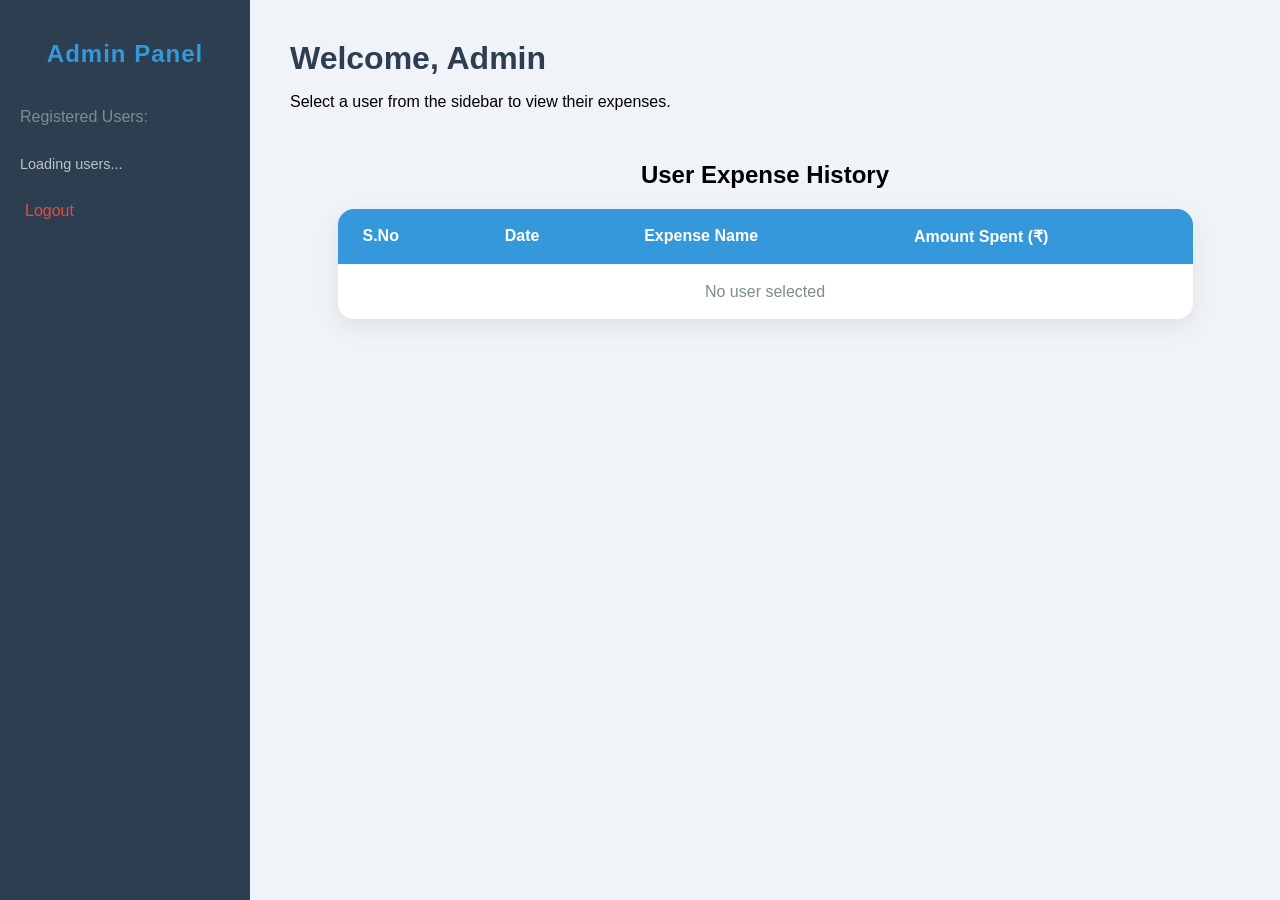
==== admin.html @ ccc7741c "Add files via upload" ====
<!DOCTYPE html>
<html lang="en">
<head>
    <meta charset="UTF-8">
    <meta name="viewport" content="width=device-width, initial-scale=1.0">
    <title>Expense Manager - Admin Dashboard</title>
    <link rel="stylesheet" href="style.css">
</head>
<body class="dashboard-body">

    <!-- Sidebar for User List -->
    <div class="sidebar">
        <h2>Admin Panel</h2>
        <div id="user-list-container" style="margin-top: 20px;">
            <p style="padding-left: 20px; color: #7f8c8d;">Registered Users:</p>
            <div id="user-list" style="display: flex; flex-direction: column; gap: 5px; margin-top: 10px;">
                <!-- User items will appear here -->
                <p style="padding-left: 20px; font-size: 0.9em; color: #bdc3c7;">Loading users...</p>
            </div>
        </div>
        <a href="#" id="admin-logout" class="logout" style="margin-top: auto;">Logout</a>
    </div>

    <!-- Main Content Area -->
    <div class="main-content">
        <header>
            <h1 id="selected-user-name">Welcome, Admin</h1>
            <p id="selected-user-email">Select a user from the sidebar to view their expenses.</p>
        </header>

        <div class="expense-history" style="margin-top: 30px;">
            <h2>User Expense History</h2>
            <table class="expense-table">
                <thead>
                    <tr>
                        <th>S.No</th>
                        <th>Date</th>
                        <th>Expense Name</th>
                        <th>Amount Spent (₹)</th>
                    </tr>
                </thead>
                <tbody id="admin-expense-list">
                    <tr>
                        <td colspan="4" style="text-align: center; color: #7f8c8d;">No user selected</td>
                    </tr>
                </tbody>
            </table>
        </div>
    </div>

    <script src="admin.js"></script>
</body>
</html>
---- style.css ----
/* =========================================
   GLOBAL & LOGIN STYLES
   ========================================= */
body {
    font-family: 'Segoe UI', Tahoma, Geneva, Verdana, sans-serif;
    background-color: #f0f4f8;
    display: flex;
    justify-content: center;
    align-items: center;
    height: 100vh;
    margin: 0;
}

.login-box {
    background-color: white;
    padding: 40px;
    border-radius: 12px;
    box-shadow: 0 8px 20px rgba(0,0,0,0.1);
    width: 100%;
    max-width: 350px;
    text-align: center;
}

.login-box h2 {
    color: #2c3e50;
    margin-bottom: 25px;
    font-size: 24px;
}

.input-group {
    margin-bottom: 20px;
    text-align: left;
}

.input-group input {
    width: 100%;
    padding: 12px;
    margin-top: 5px;
    border: 1px solid #ccd1d9;
    border-radius: 6px;
    box-sizing: border-box;
    font-size: 14px;
}

.login-btn {
    width: 100%;
    padding: 12px;
    background-color: #3498db;
    color: white;
    border: none;
    border-radius: 6px;
    font-size: 16px;
    cursor: pointer;
    font-weight: bold;
    transition: background-color 0.3s ease;
}

.login-btn:hover {
    background-color: #2980b9;
}

.register-link {
    display: block;
    margin-top: 20px;
    color: #7f8c8d;
    text-decoration: none;
    font-size: 14px;
    transition: color 0.3s ease;
}

.register-link:hover {
    color: #3498db;
    text-decoration: underline;
}

/* =========================================
   DASHBOARD SPECIFIC STYLES
   ========================================= */
.dashboard-body {
    display: flex;
    justify-content: flex-start;
    align-items: stretch;
    height: 100vh;
    margin: 0;
    background-color: #f0f4f8;
    transition: background-color 0.3s ease; /* Smooth dark mode transition */
}

/* Sidebar Styling */
.sidebar {
    width: 250px;
    background-color: #2c3e50;
    color: white;
    padding-top: 20px;
    transition: background-color 0.3s ease;
}

.sidebar h2 {
    text-align: center;
    color: #3498db; 
    margin-bottom: 40px;
    letter-spacing: 1px;
}

.sidebar a {
    display: block;
    color: #ccd1d9;
    padding: 15px 25px;
    text-decoration: none;
    font-size: 16px;
    transition: background-color 0.3s ease;
}

.sidebar a:hover, .sidebar a.active {
    background-color: #34495e;
    color: white;
    border-left: 4px solid #3498db; 
}

.sidebar .logout {
    margin-top: 50px;
    color: #e74c3c; 
}

/* Main Content Area */
.main-content {
    flex: 1; 
    padding: 40px;
    overflow-y: auto; 
}

.main-content header h1 {
    margin-top: 0;
    color: #2c3e50;
    margin-bottom: 10px;
}

/* Budget Input Area */
.budget-input-area {
    margin-bottom: 40px;
    font-size: 18px;
    color: #2c3e50;
    font-weight: bold;
}

.budget-input-area input {
    padding: 10px;
    border: 1px solid #ccd1d9;
    border-radius: 6px;
    font-size: 16px;
    margin-left: 10px;
    width: 200px;
}

/* =========================================
   THE BALANCE BOX
   ========================================= */
.balance-wrapper {
    display: flex;
    justify-content: center;
    margin-bottom: 50px;
}

.balance-card {
    background-color: #2c3e50;
    padding: 30px;
    border-radius: 12px;
    box-shadow: 0 8px 20px rgba(0,0,0,0.15);
    width: 100%;
    max-width: 350px;
    text-align: center;
}

.balance-card h3 {
    margin: 0 0 10px 0;
    color: #ccd1d9;
    font-size: 16px;
    text-transform: uppercase;
}

.balance-card p {
    margin: 0;
    font-size: 36px;
    font-weight: bold;
    color: white;
    transition: color 0.5s ease; 
}

/* =========================================
   ENTER EXPENSE SECTION
   ========================================= */
.expense-section {
    display: flex;
    flex-direction: column;
    align-items: center; 
}

.expense-section h2 {
    color: #2c3e50;
    margin-bottom: 20px;
}

.expense-box {
    background-color: white;
    padding: 30px;
    border-radius: 12px;
    box-shadow: 0 4px 15px rgba(0,0,0,0.05);
    width: 100%;
    max-width: 400px;
    transition: background-color 0.3s ease;
}

/* =========================================
   EXPENSE HISTORY TABLE STYLES
   ========================================= */
.expense-history {
    display: flex;
    flex-direction: column;
    align-items: center;
    margin-top: 50px;
    margin-bottom: 50px;
    width: 100%; 
}

.expense-table {
    width: 90%; 
    max-width: 1200px; 
    border-collapse: collapse; 
    background-color: white;
    box-shadow: 0 8px 25px rgba(0,0,0,0.08); 
    border-radius: 16px; 
    overflow: hidden; 
    transition: background-color 0.3s ease;
}

.expense-table th, .expense-table td {
    padding: 18px 25px; 
    text-align: left;
    border-bottom: 1px solid #f0f4f8;
}

.expense-table th {
    background-color: #3498db; 
    color: white;
    font-weight: bold;
    font-size: 16px;
}

.expense-table tr:last-child td {
    border-bottom: none;
}

.expense-table tbody tr:hover {
    background-color: #f9fbfd;
}

/* Styling for the Notes column in the Transactions Popup */
.expense-table td:nth-child(4) {
    font-style: italic;
    color: #7f8c8d;
    max-width: 200px;
    white-space: nowrap;
    overflow: hidden;
    text-overflow: ellipsis;
}

/* =========================================
   MODALS (SETTINGS & TRANSACTIONS)
   ========================================= */
.modal-overlay {
    display: none; 
    position: fixed;
    top: 0;
    left: 0;
    width: 100%;
    height: 100%;
    background-color: rgba(0, 0, 0, 0.6); 
    justify-content: center;
    align-items: center;
    z-index: 1000; 
}

.modal-box {
    background-color: white;
    padding: 30px;
    border-radius: 12px;
    width: 100%;
    max-width: 400px;
    position: relative; 
    box-shadow: 0 10px 30px rgba(0,0,0,0.2);
    transition: background-color 0.3s ease;
}

.modal-box h2 {
    margin-top: 0;
    color: #2c3e50;
    border-bottom: 1px solid #f0f4f8;
    padding-bottom: 15px;
}

.setting-option {
    display: flex;
    justify-content: space-between;
    align-items: center;
    margin-top: 20px;
}

.setting-option p {
    color: #2c3e50;
    font-weight: bold;
    margin: 0;
}

.close-btn {
    position: absolute;
    top: 15px;
    right: 20px;
    font-size: 28px;
    color: #7f8c8d;
    cursor: pointer;
    transition: color 0.3s;
}

.close-btn:hover {
    color: #e74c3c; 
}

/* Table scroll wrapper for the transactions popup */
.transaction-table-wrapper {
    max-height: 400px;
    overflow-y: auto;
    margin-top: 20px;
    border-radius: 12px;
}

/* =========================================
   DARK MODE STYLES (THE MASTER OVERRIDE)
   ========================================= */

/* 1. Main Backgrounds */
body.dark-mode { background-color: #121212 !important; }
body.dark-mode .dashboard-body { background-color: #121212; }
body.dark-mode .sidebar { background-color: #1e1e24; }

/* 2. Text Colors */
body.dark-mode h1, 
body.dark-mode h2, 
body.dark-mode .budget-input-area,
body.dark-mode .setting-option p {
    color: #ffffff;
}

/* 3. White Boxes to Dark Grey */
body.dark-mode .expense-box, 
body.dark-mode .expense-table,
body.dark-mode .modal-box {
    background-color: #1e1e24;
    color: #e0e0e0;
    box-shadow: 0 8px 25px rgba(0,0,0,0.5);
}

body.dark-mode .modal-box h2 {
    border-bottom-color: #333;
}

/* 4. Input Fields */
body.dark-mode input {
    background-color: #2b2b36;
    color: white;
    border: 1px solid #444;
}

/* 5. Table Fixes */
body.dark-mode .expense-table th {
    background-color: #2b2b36;
    color: #3498db;
}

body.dark-mode .expense-table td {
    border-bottom: 1px solid #2b2b36;
}

body.dark-mode .expense-table tbody tr:hover {
    background-color: #2b2b36;
}

/* 6. Close Button Fixes */
body.dark-mode .close-btn {
    color: #e0e0e0;
}
body.dark-mode .close-btn:hover {
    color: #e74c3c;
}

.delete-btn {
    background-color: #e74c3c;
    color: white;
    border: none;
    padding: 6px 12px;
    border-radius: 4px;
    cursor: pointer;
    font-size: 12px;
    font-weight: bold;
    transition: background-color 0.2s ease;
}

.delete-btn:hover {
    background-color: #c0392b; /* Darker red on hover */
}

/* Dark mode adjustment for the delete button */
body.dark-mode .delete-btn {
    background-color: #ff5252;
}

body.dark-mode .delete-btn:hover {
    background-color: #d50000;
}
/* =========================================
   AI ADVISOR STYLES
   ========================================= */
.ai-card {
    background: linear-gradient(135deg, #2c3e50, #4ca1af);
    padding: 30px;
    border-radius: 12px;
    box-shadow: 0 8px 20px rgba(0,0,0,0.15);
    width: 100%;
    max-width: 350px;
    display: flex;
    flex-direction: column;
    justify-content: center;
}

.ai-card h3 {
    margin: 0 0 10px 0;
    color: #a8e6cf; /* A nice mint green for the AI header */
    font-size: 16px;
    text-transform: uppercase;
}

#ai-advice-text {
    margin: 0;
    font-size: 16px;
    color: white;
    line-height: 1.5;
    font-style: italic;
    transition: opacity 0.5s ease;
}

/* Dark Mode fix for the wrapper */
body.dark-mode .ai-card {
    background: linear-gradient(135deg, #1e1e24, #2b5876);
}
 body.dark-mode #chat-window { background: #2b2b36; border-color: #444; color: white; }
 /* =========================================
   AUTHENTICATION PAGE STYLES
========================================= */
.auth-body {
    display: flex;
    justify-content: center;
    align-items: center;
    height: 100vh;
    margin: 0;
    background-color: var(--bg-color);
}

.auth-container {
    width: 100%;
    max-width: 400px;
    padding: 20px;
}

.auth-box {
    background-color: var(--card-bg);
    padding: 40px 30px;
    border-radius: 12px;
    box-shadow: 0 10px 25px rgba(0, 0, 0, 0.1);
    text-align: center;
}

.auth-box h2 {
    margin-top: 0;
    margin-bottom: 5px;
    color: var(--text-color);
}

.subtitle {
    color: #7f8c8d;
    font-size: 14px;
    margin-bottom: 25px;
}

.toggle-text {
    margin-top: 20px;
    font-size: 14px;
    color: var(--text-color);
}

.toggle-link {
    color: var(--accent-color);
    font-weight: bold;
    cursor: pointer;
    text-decoration: none;
}

.toggle-link:hover {
    text-decoration: underline;
}
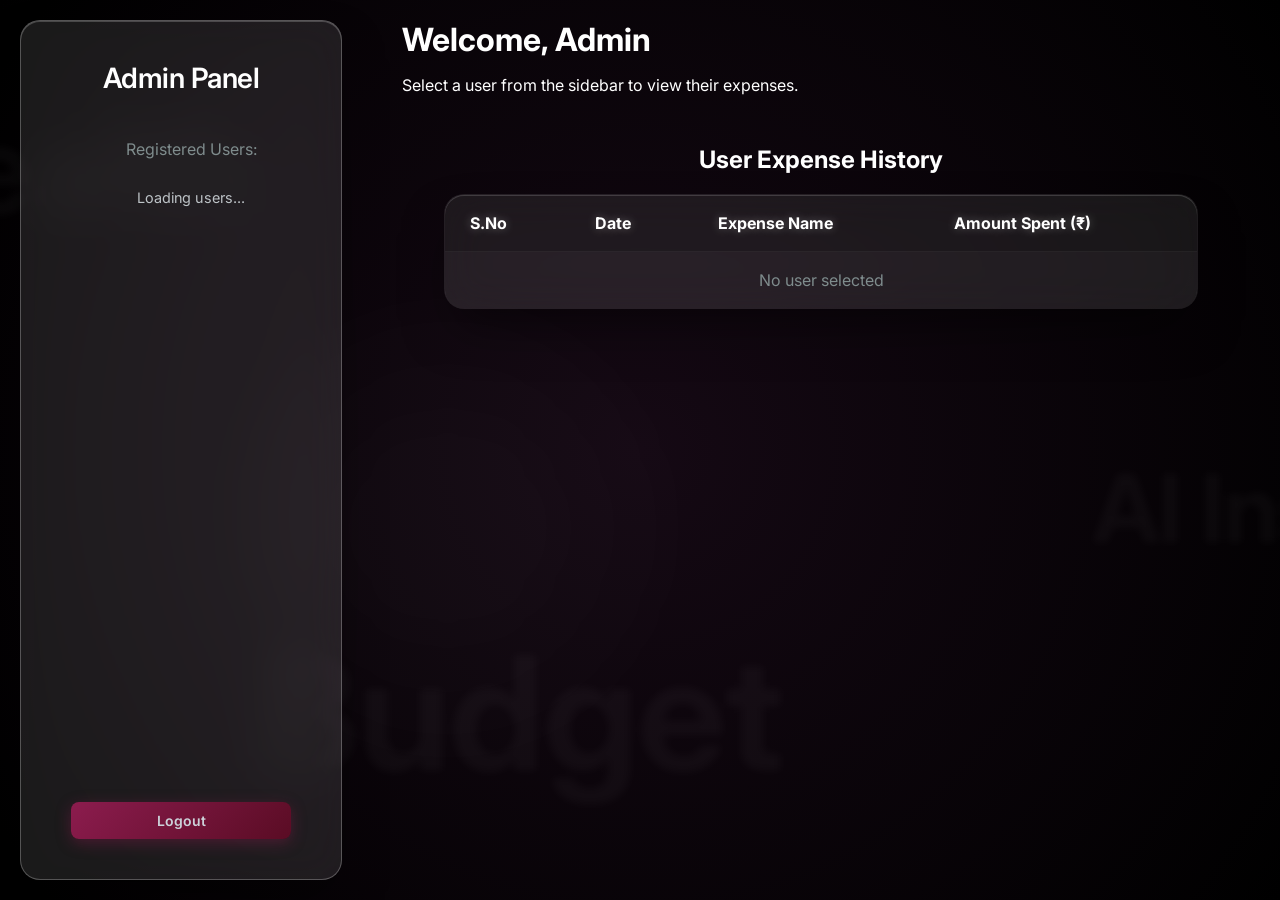
==== commit e83e3a57: "Add files via upload" ====
--- a/admin.html
+++ b/admin.html
@@ -3,13 +3,36 @@
 <head>
     <meta charset="UTF-8">
     <meta name="viewport" content="width=device-width, initial-scale=1.0">
-    <title>Expense Manager - Admin Dashboard</title>
+    <title>Expense Manager AI - Admin Dashboard</title>
+    
+    <!-- Premium Google Fonts: Inter -->
+    <link rel="preconnect" href="https://fonts.googleapis.com">
+    <link rel="preconnect" href="https://fonts.gstatic.com" crossorigin>
+    <link href="https://fonts.googleapis.com/css2?family=Inter:wght@300;400;500;600;700&display=swap" rel="stylesheet">
+    
     <link rel="stylesheet" href="style.css">
 </head>
 <body class="dashboard-body">
 
+    <!-- Apple Music Lyric Style Ambient Background -->
+    <div class="ambient-background">
+        <div class="ambient-orb orb-1"></div>
+        <div class="ambient-orb orb-2"></div>
+        <div class="ambient-orb orb-3"></div>
+        <div class="ambient-orb orb-4"></div>
+        <div class="ambient-particle particle-1">Health</div>
+        <div class="ambient-particle particle-2">AI Insights</div>
+        <div class="ambient-particle particle-3">Budget</div>
+    </div>
+
+    <!-- Mobile Navigation Bar (Hidden on Desktop) -->
+    <nav class="mobile-navbar glass-panel">
+        <div class="mobile-logo">Expense Tracker</div>
+        <button id="mobile-menu-btn" class="hamburger-btn">☰</button>
+    </nav>
+
     <!-- Sidebar for User List -->
-    <div class="sidebar">
+    <div id="sidebar" class="sidebar glass-panel">
         <h2>Admin Panel</h2>
         <div id="user-list-container" style="margin-top: 20px;">
             <p style="padding-left: 20px; color: #7f8c8d;">Registered Users:</p>
@@ -18,7 +41,7 @@
                 <p style="padding-left: 20px; font-size: 0.9em; color: #bdc3c7;">Loading users...</p>
             </div>
         </div>
-        <a href="#" id="admin-logout" class="logout" style="margin-top: auto;">Logout</a>
+        <a href="#" id="admin-logout" class="premium-btn" style="margin-top: auto; align-self: center; width: 80%; text-align: center; padding: 10px; font-size: 14px; border-radius: 8px;">Logout</a>
     </div>
 
     <!-- Main Content Area -->
@@ -30,7 +53,7 @@
 
         <div class="expense-history" style="margin-top: 30px;">
             <h2>User Expense History</h2>
-            <table class="expense-table">
+            <table class="expense-table glass-panel">
                 <thead>
                     <tr>
                         <th>S.No</th>
--- a/style.css
+++ b/style.css
@@ -1,8 +1,21 @@
 /* =========================================
    GLOBAL & LOGIN STYLES
    ========================================= */
+:root {
+    --fintech-navy: #150914; /* Deep dark purple */
+    --fintech-teal: #8c1c4e; /* Dark pink/magenta */
+    --fintech-emerald: #5a0c24; /* Deep ruby red */
+    --fintech-gold: #380e2b; /* Deep plum */
+    
+    --glass-bg: rgba(255, 255, 255, 0.1);
+    --glass-border: rgba(255, 255, 255, 0.25);
+    --glass-shadow: 0 25px 50px -12px rgba(0, 0, 0, 0.5), inset 0 1px 0 rgba(255, 255, 255, 0.2);
+    --text-primary: #FFFFFF;
+    --text-secondary: #9CA3AF;
+}
+
 body {
-    font-family: 'Segoe UI', Tahoma, Geneva, Verdana, sans-serif;
+    font-family: 'Inter', -apple-system, BlinkMacSystemFont, 'Segoe UI', Roboto, Helvetica, Arial, sans-serif;
     background-color: #f0f4f8;
     display: flex;
     justify-content: center;
@@ -82,22 +95,24 @@
     align-items: stretch;
     height: 100vh;
     margin: 0;
-    background-color: #f0f4f8;
-    transition: background-color 0.3s ease; /* Smooth dark mode transition */
+    background-color: var(--fintech-navy);
+    position: relative;
+    overflow: hidden;
+    color: var(--text-primary);
 }
 
 /* Sidebar Styling */
 .sidebar {
     width: 250px;
-    background-color: #2c3e50;
-    color: white;
-    padding-top: 20px;
-    transition: background-color 0.3s ease;
+    z-index: 10;
+    margin: 20px;
+    display: flex;
+    flex-direction: column;
 }
 
 .sidebar h2 {
     text-align: center;
-    color: #3498db; 
+    color: var(--fintech-teal); 
     margin-bottom: 40px;
     letter-spacing: 1px;
 }
@@ -112,9 +127,9 @@
 }
 
 .sidebar a:hover, .sidebar a.active {
-    background-color: #34495e;
+    background-color: rgba(255,255,255,0.1);
     color: white;
-    border-left: 4px solid #3498db; 
+    border-radius: 8px;
 }
 
 .sidebar .logout {
@@ -125,27 +140,29 @@
 /* Main Content Area */
 .main-content {
     flex: 1; 
-    padding: 40px;
+    padding: 20px 40px;
     overflow-y: auto; 
+    z-index: 10;
 }
 
 .main-content header h1 {
     margin-top: 0;
-    color: #2c3e50;
+    color: var(--text-primary);
     margin-bottom: 10px;
 }
 
-/* Budget Input Area */
 .budget-input-area {
     margin-bottom: 40px;
     font-size: 18px;
-    color: #2c3e50;
+    color: var(--text-secondary);
     font-weight: bold;
 }
 
 .budget-input-area input {
     padding: 10px;
-    border: 1px solid #ccd1d9;
+    border: 1px solid rgba(255,255,255,0.1);
+    background: rgba(0,0,0,0.2);
+    color: white;
     border-radius: 6px;
     font-size: 16px;
     margin-left: 10px;
@@ -162,13 +179,10 @@
 }
 
 .balance-card {
-    background-color: #2c3e50;
-    padding: 30px;
-    border-radius: 12px;
-    box-shadow: 0 8px 20px rgba(0,0,0,0.15);
     width: 100%;
     max-width: 350px;
     text-align: center;
+    padding: 30px;
 }
 
 .balance-card h3 {
@@ -196,18 +210,14 @@
 }
 
 .expense-section h2 {
-    color: #2c3e50;
+    color: var(--text-primary);
     margin-bottom: 20px;
 }
 
 .expense-box {
-    background-color: white;
+    width: 100%;
+    max-width: 400px;
     padding: 30px;
-    border-radius: 12px;
-    box-shadow: 0 4px 15px rgba(0,0,0,0.05);
-    width: 100%;
-    max-width: 400px;
-    transition: background-color 0.3s ease;
 }
 
 /* =========================================
@@ -226,24 +236,23 @@
     width: 90%; 
     max-width: 1200px; 
     border-collapse: collapse; 
-    background-color: white;
-    box-shadow: 0 8px 25px rgba(0,0,0,0.08); 
-    border-radius: 16px; 
     overflow: hidden; 
-    transition: background-color 0.3s ease;
+    padding: 0;
 }
 
 .expense-table th, .expense-table td {
     padding: 18px 25px; 
     text-align: left;
-    border-bottom: 1px solid #f0f4f8;
+    border-bottom: 1px solid rgba(255,255,255,0.05);
+    color: var(--text-primary);
 }
 
 .expense-table th {
-    background-color: #3498db; 
-    color: white;
+    background-color: rgba(0,0,0,0.2); 
+    color: #ffffff;
     font-weight: bold;
     font-size: 16px;
+    text-shadow: 0 0 10px rgba(255, 255, 255, 0.3);
 }
 
 .expense-table tr:last-child td {
@@ -251,7 +260,7 @@
 }
 
 .expense-table tbody tr:hover {
-    background-color: #f9fbfd;
+    background-color: rgba(255,255,255,0.05);
 }
 
 /* Styling for the Notes column in the Transactions Popup */
@@ -281,20 +290,15 @@
 }
 
 .modal-box {
-    background-color: white;
-    padding: 30px;
-    border-radius: 12px;
     width: 100%;
     max-width: 400px;
     position: relative; 
-    box-shadow: 0 10px 30px rgba(0,0,0,0.2);
-    transition: background-color 0.3s ease;
 }
 
 .modal-box h2 {
     margin-top: 0;
-    color: #2c3e50;
-    border-bottom: 1px solid #f0f4f8;
+    color: var(--text-primary);
+    border-bottom: 1px solid rgba(255,255,255,0.1);
     padding-bottom: 15px;
 }
 
@@ -306,7 +310,7 @@
 }
 
 .setting-option p {
-    color: #2c3e50;
+    color: var(--text-primary);
     font-weight: bold;
     margin: 0;
 }
@@ -337,60 +341,7 @@
    DARK MODE STYLES (THE MASTER OVERRIDE)
    ========================================= */
 
-/* 1. Main Backgrounds */
-body.dark-mode { background-color: #121212 !important; }
-body.dark-mode .dashboard-body { background-color: #121212; }
-body.dark-mode .sidebar { background-color: #1e1e24; }
-
-/* 2. Text Colors */
-body.dark-mode h1, 
-body.dark-mode h2, 
-body.dark-mode .budget-input-area,
-body.dark-mode .setting-option p {
-    color: #ffffff;
-}
-
-/* 3. White Boxes to Dark Grey */
-body.dark-mode .expense-box, 
-body.dark-mode .expense-table,
-body.dark-mode .modal-box {
-    background-color: #1e1e24;
-    color: #e0e0e0;
-    box-shadow: 0 8px 25px rgba(0,0,0,0.5);
-}
-
-body.dark-mode .modal-box h2 {
-    border-bottom-color: #333;
-}
-
-/* 4. Input Fields */
-body.dark-mode input {
-    background-color: #2b2b36;
-    color: white;
-    border: 1px solid #444;
-}
-
-/* 5. Table Fixes */
-body.dark-mode .expense-table th {
-    background-color: #2b2b36;
-    color: #3498db;
-}
-
-body.dark-mode .expense-table td {
-    border-bottom: 1px solid #2b2b36;
-}
-
-body.dark-mode .expense-table tbody tr:hover {
-    background-color: #2b2b36;
-}
-
-/* 6. Close Button Fixes */
-body.dark-mode .close-btn {
-    color: #e0e0e0;
-}
-body.dark-mode .close-btn:hover {
-    color: #e74c3c;
-}
+
 
 .delete-btn {
     background-color: #e74c3c;
@@ -408,27 +359,17 @@
     background-color: #c0392b; /* Darker red on hover */
 }
 
-/* Dark mode adjustment for the delete button */
-body.dark-mode .delete-btn {
-    background-color: #ff5252;
-}
-
-body.dark-mode .delete-btn:hover {
-    background-color: #d50000;
-}
+
 /* =========================================
    AI ADVISOR STYLES
    ========================================= */
 .ai-card {
-    background: linear-gradient(135deg, #2c3e50, #4ca1af);
-    padding: 30px;
-    border-radius: 12px;
-    box-shadow: 0 8px 20px rgba(0,0,0,0.15);
     width: 100%;
     max-width: 350px;
     display: flex;
     flex-direction: column;
     justify-content: center;
+    padding: 30px;
 }
 
 .ai-card h3 {
@@ -447,62 +388,293 @@
     transition: opacity 0.5s ease;
 }
 
-/* Dark Mode fix for the wrapper */
-body.dark-mode .ai-card {
-    background: linear-gradient(135deg, #1e1e24, #2b5876);
-}
- body.dark-mode #chat-window { background: #2b2b36; border-color: #444; color: white; }
+
  /* =========================================
-   AUTHENTICATION PAGE STYLES
+   PREMIUM FINTECH LOGIN STYLES (APPLE MUSIC INSPIRED)
 ========================================= */
+
 .auth-body {
     display: flex;
     justify-content: center;
     align-items: center;
     height: 100vh;
     margin: 0;
-    background-color: var(--bg-color);
-}
-
+    background-color: var(--fintech-navy);
+    overflow: hidden; /* Prevent scrolling from ambient particles */
+    position: relative;
+    font-family: 'Inter', -apple-system, BlinkMacSystemFont, sans-serif;
+    color: var(--text-primary);
+}
+
+/* Apple Music Style Ambient Background */
+.ambient-background {
+    position: fixed;
+    top: 0; left: 0; right: 0; bottom: 0;
+    z-index: 0;
+    overflow: hidden;
+    background: radial-gradient(circle at center, var(--fintech-navy) 0%, #000000 100%);
+    will-change: transform;
+    pointer-events: none;
+}
+
+.ambient-orb {
+    position: absolute;
+    border-radius: 50%;
+    filter: blur(80px);
+    opacity: 0.6;
+    animation: float 20s infinite ease-in-out alternate;
+    will-change: transform;
+    transform: translateZ(0);
+}
+
+.orb-1 { width: 60vw; height: 60vw; top: -20%; left: -10%; animation: float 25s infinite ease-in-out alternate, colorCycle1 20s infinite alternate; }
+.orb-2 { width: 50vw; height: 50vw; bottom: -10%; right: -10%; animation: float 30s infinite ease-in-out alternate, colorCycle2 25s infinite alternate; animation-delay: -5s; }
+.orb-3 { width: 40vw; height: 40vw; top: 30%; right: 20%; animation: float 22s infinite ease-in-out alternate, colorCycle3 30s infinite alternate; animation-delay: -10s; }
+.orb-4 { width: 30vw; height: 30vw; background: rgba(255,255,255,0.05); bottom: 20%; left: 20%; animation-duration: 28s; filter: blur(100px); }
+
+@keyframes colorCycle1 { 0% { background: #d32f2f; } 33% { background: #fbc02d; } 66% { background: #f57c00; } 100% { background: #d32f2f; } }
+@keyframes colorCycle2 { 0% { background: #fbc02d; } 33% { background: #d32f2f; } 66% { background: #c2185b; } 100% { background: #fbc02d; } }
+@keyframes colorCycle3 { 0% { background: #c2185b; } 33% { background: #f57c00; } 66% { background: #7b1fa2; } 100% { background: #c2185b; } }
+
+.ambient-particle {
+    position: absolute;
+    color: rgba(255,255,255,0.03);
+    font-size: 8rem;
+    font-weight: 700;
+    letter-spacing: -2px;
+    white-space: nowrap;
+    animation: drift 40s infinite linear;
+    z-index: 1;
+    pointer-events: none;
+    filter: blur(4px);
+}
+
+.particle-1 { top: 10%; left: -10%; animation-duration: 60s; }
+.particle-2 { top: 50%; right: -20%; animation-direction: reverse; animation-duration: 70s; font-size: 6rem; }
+.particle-3 { bottom: 10%; left: 20%; animation-duration: 80s; font-size: 10rem; }
+
+@keyframes float {
+    0% { transform: translate(0, 0) scale(1); }
+    33% { transform: translate(30px, -50px) scale(1.1); }
+    66% { transform: translate(-20px, 20px) scale(0.9); }
+    100% { transform: translate(0, 0) scale(1); }
+}
+
+@keyframes drift {
+    0% { transform: translateX(0); }
+    100% { transform: translateX(100vw); }
+}
+
+/* Glassmorphism Container */
 .auth-container {
     width: 100%;
-    max-width: 400px;
+    max-width: 420px;
     padding: 20px;
-}
-
-.auth-box {
-    background-color: var(--card-bg);
-    padding: 40px 30px;
-    border-radius: 12px;
-    box-shadow: 0 10px 25px rgba(0, 0, 0, 0.1);
+    position: relative;
+    z-index: 10; /* Above ambient background */
+}
+
+.glass-panel {
+    background: var(--glass-bg);
+    backdrop-filter: blur(20px);
+    -webkit-backdrop-filter: blur(20px);
+    border: 1px solid var(--glass-border);
+    border-radius: 20px;
+    padding: 40px 35px;
+    box-shadow: var(--glass-shadow);
     text-align: center;
-}
-
-.auth-box h2 {
+    will-change: transform;
+    transform: translateZ(0);
+}
+
+.auth-logo {
+    font-size: 14px;
+    font-weight: 600;
+    text-transform: uppercase;
+    letter-spacing: 2px;
+    color: var(--fintech-teal);
+    margin-bottom: 20px;
+}
+
+.glass-panel h2 {
     margin-top: 0;
-    margin-bottom: 5px;
-    color: var(--text-color);
-}
-
-.subtitle {
-    color: #7f8c8d;
+    margin-bottom: 8px;
+    color: var(--text-primary);
+    font-size: 28px;
+    font-weight: 600;
+    letter-spacing: -0.5px;
+}
+
+.glass-panel .subtitle {
+    color: var(--text-secondary);
+    font-size: 15px;
+    margin-bottom: 30px;
+    font-weight: 400;
+}
+
+/* Premium Inputs */
+.glass-panel .input-group input {
+    width: 100%;
+    padding: 14px 16px;
+    background: rgba(0, 0, 0, 0.2);
+    border: 1px solid rgba(255, 255, 255, 0.1);
+    border-radius: 10px;
+    color: var(--text-primary);
+    font-size: 15px;
+    transition: all 0.3s ease;
+    box-sizing: border-box;
+}
+
+.glass-panel .input-group input::placeholder {
+    color: rgba(255, 255, 255, 0.3);
+}
+
+.glass-panel .input-group input:focus {
+    outline: none;
+    border-color: var(--fintech-teal);
+    background: rgba(0, 0, 0, 0.4);
+    box-shadow: 0 0 0 4px rgba(140, 28, 78, 0.15);
+}
+
+/* Premium Button */
+.premium-btn {
+    width: 100%;
+    padding: 14px;
+    background: linear-gradient(135deg, var(--fintech-teal), var(--fintech-emerald));
+    color: white;
+    border: none;
+    border-radius: 10px;
+    font-size: 16px;
+    font-weight: 600;
+    cursor: pointer;
+    box-shadow: 0 4px 15px rgba(140, 28, 78, 0.4);
+    transition: all 0.3s ease;
+    margin-top: 10px;
+}
+
+.premium-btn:hover {
+    transform: translateY(-2px);
+    box-shadow: 0 8px 25px rgba(140, 28, 78, 0.6);
+    filter: brightness(1.1);
+}
+
+.premium-btn:active {
+    transform: translateY(1px);
+}
+
+.toggle-text {
+    margin-top: 25px;
     font-size: 14px;
-    margin-bottom: 25px;
-}
-
-.toggle-text {
-    margin-top: 20px;
-    font-size: 14px;
-    color: var(--text-color);
+    color: var(--text-secondary);
 }
 
 .toggle-link {
-    color: var(--accent-color);
-    font-weight: bold;
+    color: var(--text-primary);
+    font-weight: 500;
     cursor: pointer;
     text-decoration: none;
+    transition: color 0.3s ease;
+    margin-left: 5px;
 }
 
 .toggle-link:hover {
-    text-decoration: underline;
+    color: var(--fintech-teal);
+}
+
+/* =========================================
+   MOBILE RESPONSIVENESS
+   ========================================= */
+
+.mobile-navbar {
+    display: none;
+}
+
+.mobile-only-btn {
+    display: none;
+}
+
+@media (max-width: 768px) {
+    .dashboard-body {
+        flex-direction: column;
+    }
+    
+    .mobile-navbar {
+        display: flex;
+        justify-content: space-between;
+        align-items: center;
+        padding: 15px 20px;
+        position: sticky;
+        top: 0;
+        z-index: 1000;
+        margin-bottom: 20px;
+        border-radius: 0 0 20px 20px;
+    }
+
+    .mobile-logo {
+        font-weight: bold;
+        font-size: 1.2rem;
+        color: var(--text-primary);
+    }
+
+    .hamburger-btn {
+        background: none;
+        border: none;
+        color: var(--text-primary);
+        font-size: 1.8rem;
+        cursor: pointer;
+        padding: 0;
+    }
+
+    /* Sidebar Mobile Overrides */
+    .sidebar {
+        position: fixed;
+        top: 0;
+        right: -100%;
+        width: 250px;
+        height: 100vh;
+        z-index: 1001;
+        transition: right 0.3s ease;
+        margin: 0;
+        border-radius: 20px 0 0 20px;
+    }
+
+    .sidebar.show-sidebar {
+        right: 0;
+    }
+
+    /* Hide AI Advisor on mobile */
+    .ai-card {
+        display: none !important;
+    }
+
+    /* Adjust Main Content & Tables */
+    .main-content {
+        padding: 10px;
+    }
+
+    .expense-history, .expense-table {
+        width: 100%;
+        overflow-x: auto;
+    }
+    
+    .expense-table th, .expense-table td {
+        padding: 10px;
+        font-size: 14px;
+    }
+
+    .balance-card {
+        max-width: 100%;
+    }
+
+    .mobile-only-btn {
+        display: block;
+        position: fixed;
+        bottom: 20px;
+        left: 50%;
+        transform: translateX(-50%);
+        width: 90%;
+        max-width: 350px;
+        z-index: 999;
+        box-shadow: 0 10px 30px rgba(0,0,0,0.5);
+    }
 }
